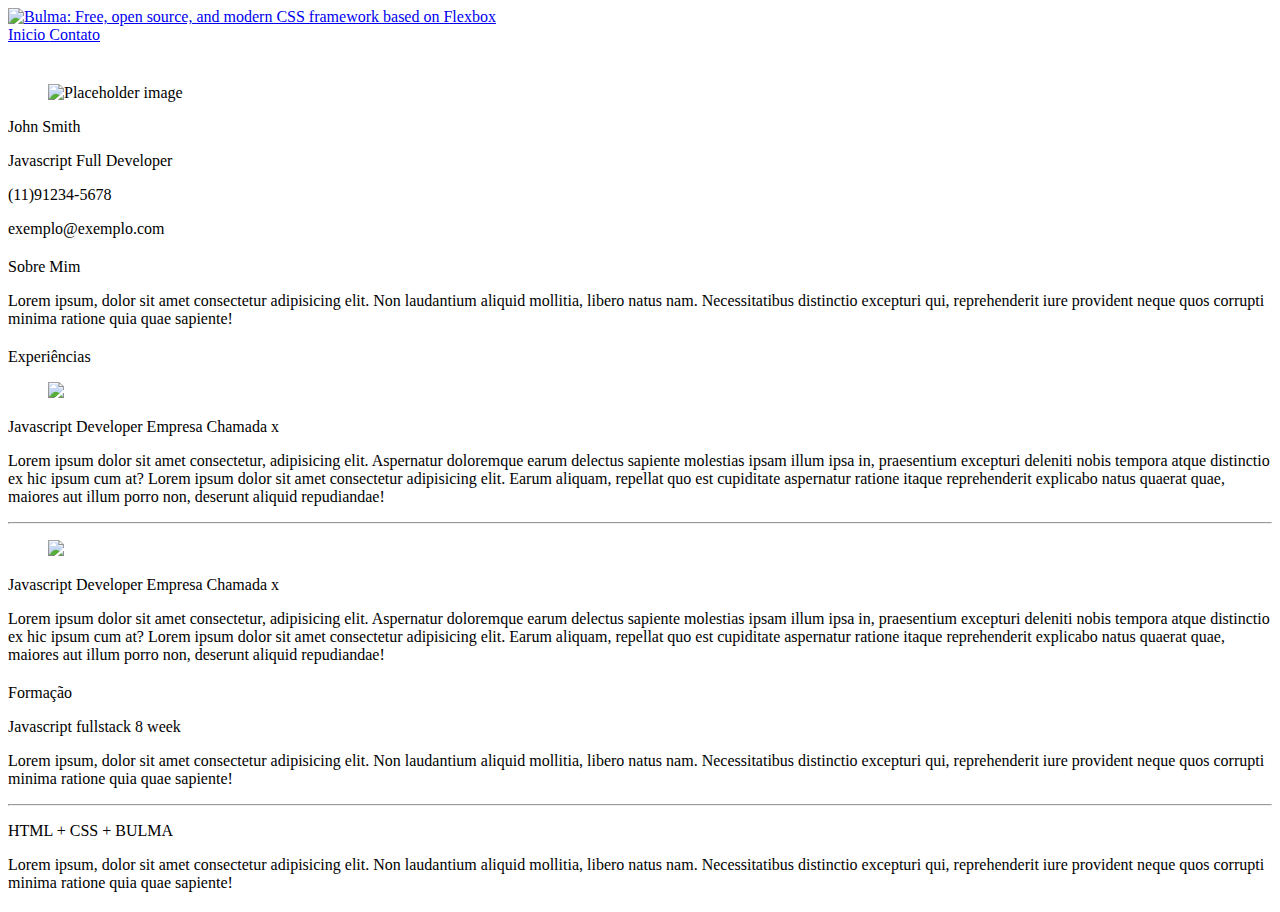
==== index.html @ 4cf3eff0 "Add files via upload" ====
<!DOCTYPE html>
<html lang="en">

<head>
    <meta charset="UTF-8">
    <meta http-equiv="X-UA-Compatible" content="IE=edge">
    <meta name="viewport" content="width=device-width, initial-scale=1.0">
    <title>Curriculo</title>
    <link rel="stylesheet" href="style.css">
    <link rel="stylesheet" href="https://cdn.jsdelivr.net/npm/bulma@0.9.3/css/bulma.min.css">
    <script src="https://kit.fontawesome.com/1d9f0a9891.js" crossorigin="anonymous"></script>
</head>

<body>
    <header>
        <nav class="navbar" role="navigation" aria-label="main navigation">
            <div class="navbar-brand">
                <a class="navbar-item" href="index.html">
                    <img src="https://bulma.io/images/bulma-logo.png"
                        alt="Bulma: Free, open source, and modern CSS framework based on Flexbox" width="112"
                        height="28">
                </a>
            </div>
            <!--nessa parte de baixo é responsável pelos links do menu, foi add no class, is active, quequer dizer que modo mobile, esse menu vai aparecer-->
            <div id="navbarBasicExample" class="navbar-menu is-active">
                <div class="navbar-start">
                    <!--Elementos q vao começar na esquerda da Nav-bar e end, final-->
                    <a class="navbar-item" href="index.html">
                        Inicio
                    </a>

                    <a class="navbar-item" href="contact.html">
                        Contato
                    </a>
                </div>
            </div>
        </nav>
    </header>
    <section class="section">
        <!--Sempre dentro de uma section com mesmo nome de class-->
        <div class="container">
            <!--sempre criar o container, essa é a div pai.-->
            <div class="columns">
                <!--criando colunas-->
                <div class="column">
                    <!--cada div pra uma coluna-->
                    <div class="card">
                        <div class="card-image">
                            <figure class="image is-4by3">
                                <img src="https://bulma.io/images/placeholders/1280x960.png" alt="Placeholder image">
                            </figure>
                        </div>
                        <div class="card-content">
                            <div class="media">

                                <div class="media-content">
                                    <p class="title is-4">John Smith</p>
                                    <!--Aqui foi criado um span para inserir um class com atributos para o texto criado. Tipo tag, preto e o tamanho medio-->
                                    <span class="tag is-dark is-medium">Javascript Full Developer</span>

                                </div>
                            </div>

                            <div class="content">
                                <p>(11)91234-5678</p>
                                <p>exemplo@exemplo.com</p>
                            </div>
                        </div>
                    </div>
                </div>
                <div class="column is-9">
                    <div class="card">
                        <header class="card-header">
                            <p class="card-header-title">
                                Sobre Mim
                            </p>
                        </header>
                        <div class="card-content">
                            <div class="content">
                                Lorem ipsum, dolor sit amet consectetur adipisicing elit. Non laudantium aliquid
                                mollitia, libero natus nam. Necessitatibus distinctio excepturi qui, reprehenderit iure
                                provident neque quos corrupti minima ratione quia quae sapiente!
                            </div>
                        </div>
                    </div>
                    <div class="card">
                        <header class="card-header">
                            <p class="card-header-title">
                                Experiências
                            </p>
                        </header>
                        <div class="card-content">
                            <div class="content">
                                <div class="columns">
                                    <div class="column ">
                                        <figure class="image is-128x128">
                                            <img class="is-rounded"
                                                src="https://bulma.io/images/placeholders/128x128.png">
                                        </figure>
                                    </div>
                                    <div class="column is-9">
                                        <p class="title is-5">Javascript Developer <span class="tag is-dark"> Empresa
                                                Chamada x</span></p>
                                        <p>Lorem ipsum dolor sit amet consectetur, adipisicing elit. Aspernatur
                                            doloremque earum delectus sapiente molestias ipsam illum ipsa in,
                                            praesentium excepturi deleniti nobis tempora atque distinctio ex hic ipsum
                                            cum at? Lorem ipsum dolor sit amet consectetur adipisicing elit. Earum
                                            aliquam, repellat quo est cupiditate aspernatur ratione itaque reprehenderit
                                            explicabo natus quaerat quae, maiores aut illum porro non, deserunt aliquid
                                            repudiandae!</p>
                                    </div>
                                </div>
                                <hr>
                                <div class="columns">
                                    <div class="column ">
                                        <figure class="image is-128x128">
                                            <img class="is-rounded"
                                                src="https://bulma.io/images/placeholders/128x128.png">
                                        </figure>
                                    </div>
                                    <div class="column is-9">
                                        <p class="title is-5">Javascript Developer <span class="tag is-dark"> Empresa
                                                Chamada x</span></p>
                                        <p>Lorem ipsum dolor sit amet consectetur, adipisicing elit. Aspernatur
                                            doloremque earum delectus sapiente molestias ipsam illum ipsa in,
                                            praesentium excepturi deleniti nobis tempora atque distinctio ex hic ipsum
                                            cum at? Lorem ipsum dolor sit amet consectetur adipisicing elit. Earum
                                            aliquam, repellat quo est cupiditate aspernatur ratione itaque reprehenderit
                                            explicabo natus quaerat quae, maiores aut illum porro non, deserunt aliquid
                                            repudiandae!</p>
                                    </div>
                                </div>
                            </div>
                        </div>
                    </div>
                    <div class="card">
                        <header class="card-header">
                            <p class="card-header-title">
                                Formação
                            </p>
                        </header>
                        <div class="card-content">
                            <div class="content">
                                <div>
                                    <p class="title is-5">Javascript fullstack 8 week</p>
                                    <p> Lorem ipsum, dolor sit amet consectetur adipisicing elit. Non laudantium aliquid
                                        mollitia, libero natus nam. Necessitatibus distinctio excepturi qui,
                                        reprehenderit iure
                                        provident neque quos corrupti minima ratione quia quae sapiente!
                                    </p>
                                </div>
                                <hr>
                                <div>
                                    <p class="title is-5">HTML + CSS + BULMA</p>
                                    <p> Lorem ipsum, dolor sit amet consectetur adipisicing elit. Non laudantium aliquid
                                        mollitia, libero natus nam. Necessitatibus distinctio excepturi qui,
                                        reprehenderit iure
                                        provident neque quos corrupti minima ratione quia quae sapiente!
                                    </p>
                                </div>
                            </div>
                        </div>
                    </div>
                </div>
            </div>
        </div>
    </section>
</body>

</html>
---- style.css ----
.navbar{
    margin-bottom: 40px;
}
.card {
    margin-bottom: 20px;
}
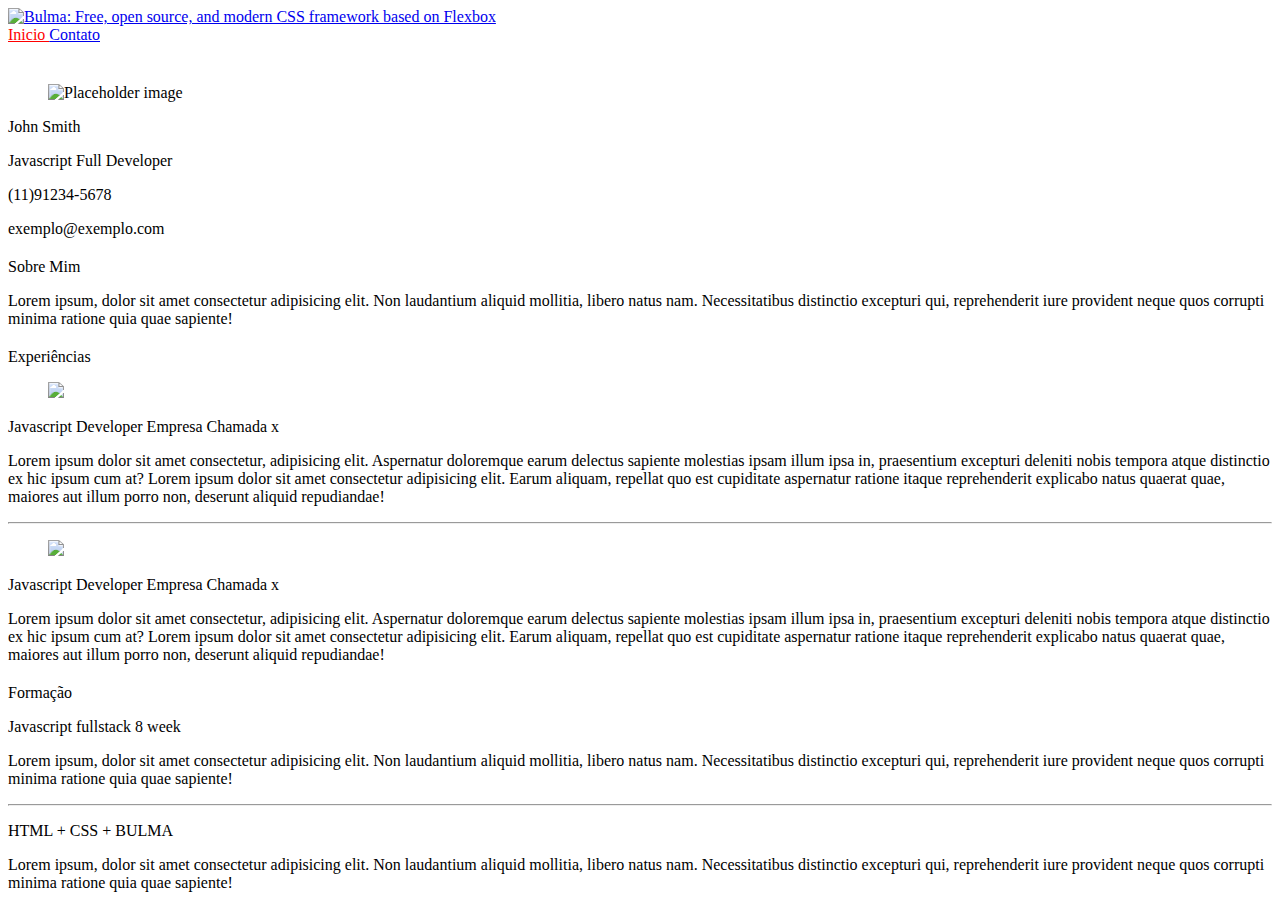
==== commit d674094d: "ajustes" ====
--- a/index.html
+++ b/index.html
@@ -25,10 +25,9 @@
             <div id="navbarBasicExample" class="navbar-menu is-active">
                 <div class="navbar-start">
                     <!--Elementos q vao começar na esquerda da Nav-bar e end, final-->
-                    <a class="navbar-item" href="index.html">
+                    <a class="navbar-item" style="color: red;" href="index.html">
                         Inicio
                     </a>
-
                     <a class="navbar-item" href="contact.html">
                         Contato
                     </a>
@@ -42,7 +41,7 @@
             <!--sempre criar o container, essa é a div pai.-->
             <div class="columns">
                 <!--criando colunas-->
-                <div class="column">
+                <div class="column"> <!--dentro dessa coluna vai todo esse conteúdo-->
                     <!--cada div pra uma coluna-->
                     <div class="card">
                         <div class="card-image">
@@ -52,15 +51,12 @@
                         </div>
                         <div class="card-content">
                             <div class="media">
-
                                 <div class="media-content">
                                     <p class="title is-4">John Smith</p>
                                     <!--Aqui foi criado um span para inserir um class com atributos para o texto criado. Tipo tag, preto e o tamanho medio-->
                                     <span class="tag is-dark is-medium">Javascript Full Developer</span>
-
                                 </div>
                             </div>
-
                             <div class="content">
                                 <p>(11)91234-5678</p>
                                 <p>exemplo@exemplo.com</p>
@@ -68,7 +64,7 @@
                         </div>
                     </div>
                 </div>
-                <div class="column is-9">
+                <div class="column is-9"> <!--Aqui eu defino o tamanho da coluna, é contado de 3 em 3, num total de 12. eu falo que essa coluna pega 9 espaços, automaticamente a outra coluna pega os 3 restantes. Se eu quiser q toda coluna tenha o mesmo tamanho, declaro o mesmo valor pra todas. is-9 no caso dessa.-->
                     <div class="card">
                         <header class="card-header">
                             <p class="card-header-title">
--- a/style.css
+++ b/style.css
@@ -1,6 +1,7 @@
 .navbar{
     margin-bottom: 40px;
 }
+
 .card {
     margin-bottom: 20px;
 }